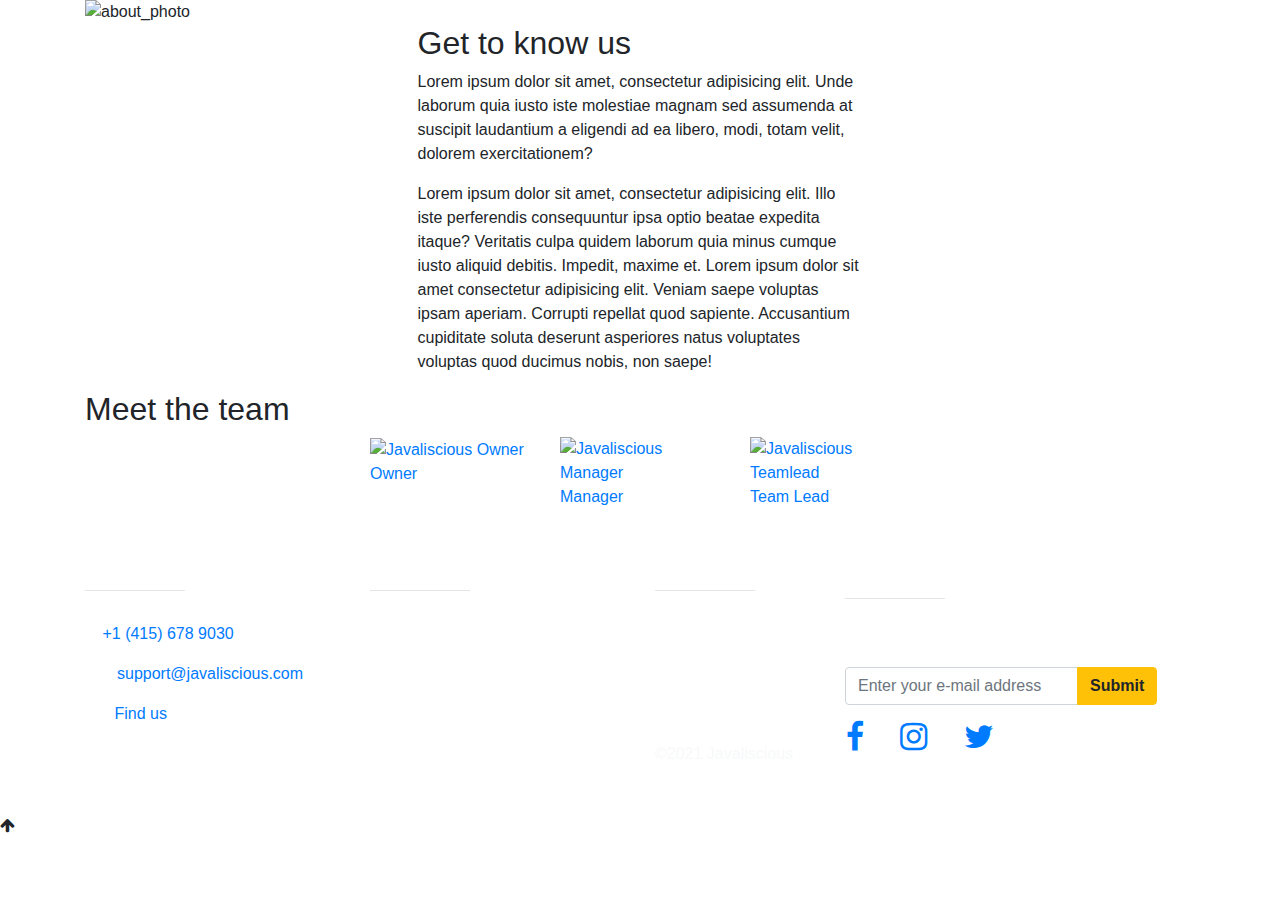
==== about.html @ d175b574 "modified:   about.html" ====
<!DOCTYPE html>
<html lang="en">
<head>
    <meta charset="UTF-8">
    <meta name="viewport" content="width=device-width, initial-scale=1.0">
    <title>About Javaliscious</title>
    <meta name="description" content="About page of Javaliscious website">
    <link rel="stylesheet" href="https://cdnjs.cloudflare.com/ajax/libs/font-awesome/4.7.0/css/font-awesome.min.css">
<!--<script src="https://stackpath.bootstrapcdn.com/bootstrap/4.1.3/css/bootstrap.min.css"></script> -->
    <script src="https://code.jquery.com/jquery-3.3.1.slim.min.js"></script>
    <script src="https://cdnjs.cloudflare.com/ajax/libs/popper.js/1.14.3/umd/popper.min.js"></script>
    <script src="https://code.jquery.com/jquery-3.6.0.min.js"></script>
    <script src="https://stackpath.bootstrapcdn.com/bootstrap/4.1.3/js/bootstrap.min.js"></script>
    <!-- Bootstrap CSS -->
    <link rel="stylesheet" href="https://stackpath.bootstrapcdn.com/bootstrap/4.3.1/css/bootstrap.min.css" integrity="sha384-ggOyR0iXCbMQv3Xipma34MD+dH/1fQ784/j6cY/iJTQUOhcWr7x9JvoRxT2MZw1T" crossorigin="anonymous">
    <link rel="stylesheet" href="css/style1.css">
    <link rel="stylesheet" href="css/about.css">
    <script src="js/top_nav_bar.js"></script>



</head>
<body>
    <div class="menu_nav" id="menu_nav">
        <script>
            document.getElementById("menu_nav").innerHTML += top_nav('about');
        </script>
    </div>

      <section class="about">
        <div class="max-width">      
            <div class="container">
                <div class="row justify-content-md-center">
                    <div class="col-12">
                        <img class="img-fluid about-image mx-auto d-block" src="images/about.jpg" alt='about_photo'>  
                    </div>
                <div class="about-text col-5 mx-auto">
                    <h2>Get to know us</h2>
                    <p>Lorem ipsum dolor sit amet, consectetur adipisicing elit. Unde laborum quia iusto iste molestiae magnam sed assumenda at suscipit laudantium a eligendi ad ea libero, modi, totam velit, dolorem exercitationem?</p>
                    <p>Lorem ipsum dolor sit amet, consectetur adipisicing elit. Illo iste perferendis consequuntur ipsa optio beatae expedita itaque? Veritatis culpa quidem laborum quia minus cumque iusto aliquid debitis. Impedit, maxime et. Lorem ipsum dolor sit amet consectetur adipisicing elit. Veniam saepe voluptas ipsam aperiam. Corrupti repellat quod sapiente. Accusantium cupiditate soluta deserunt asperiores natus voluptates voluptas quod ducimus nobis, non saepe!</p>   
                </div>
                <div class="col-12 team">
                    <h2>Meet the team</h2>
                </div>
                <!-- <div class="photo-team"> -->
                <div class="col-md-2 photo-team">
                    <div class="thumbnail">
                      <a href="images/owner.jpg" target="_blank">
                        <img src="images/owner.jpg" alt="Javaliscious Owner" style="width:100%">
                        <div class="caption custom-caption">
                          <p>Owner</p>
                        </div>
                      </a>
                    </div>
                  </div>
                  <div class="col-md-2 photo-team">
                    <div class="thumbnail">
                      <a href="images/manager.jpg" target="_blank">
                        <img src="images/manager.jpg" alt="Javaliscious Manager" style="width:100%">
                        <div class="caption custom-caption">
                          <p>Manager</p>
                        </div>
                      </a>
                    </div>
                  </div>
                  <div class="col-md-2 photo-team">
                    <div class="thumbnail">
                      <a href="images/teamlead.jpg" target="_blank">
                        <img src="images/teamlead.jpg" alt="Javaliscious Teamlead" style="width:100%">
                        <div class="caption custom-caption">
                          <p>Team Lead</p>
                        </div>
                      </a>
                    </div>
                  </div>
                <!-- </div> -->

                </div>
            </div>
        </div>
    </section>
    
    
    <footer class="footer">
      <div class="container">
          <div class="row ">         
              
              <div class="col-lg-3 col-md-6 mb-4 mb-md-0 text-white text-center text-md-left">
                  <div class="py-2 my-2">
                      <div>
                          <h3 class="my-2 text-white">Contact Us</h3>
                          <hr class="teal accent-3 mb-4 mt-0 d-inline-block mx-auto" style="width: 100px;">

                          <p><i class="fa fa-phone " aria-hidden="true"></i> 
                              <a href="tel:+1415-678-9030">+1 (415) 678 9030</a></p>
                          
                          <p><i class="fa fa-envelope  mx-2"></i><a href="mailto:support@javaliscious.com">support@javaliscious.com</a></p>
                      
                          <p class="text-white"> <i class="fa fa-map-marker mx-2 "></i>
                              <a href="https://www.google.com/maps/place/CCSF+Cafeteria/@37.7241004,-122.4531143,17z/data=!3m1!4b1!4m5!3m4!1s0x808f7c2b359aab41:0x12f64060eb1c664a!8m2!3d37.7240962!4d-122.4509256" target="_blank">Find us</a>
                          </p>
                      </div> 
                  </div>  
              </div>
              <div class="col-lg-3 col-md-6 mb-4 mb-md-0 text-white text-center text-md-left">
                  <div class="py-2 my-2">
                      <div>
                          <h3 class="my-2 text-white">Customer Service</h3>
                          <hr class="teal accent-3 mb-4 mt-0 d-inline-block mx-auto" style="width: 100px;">
                          <p>
                              <!-- <a href="#" target="_blank" class="text-white">Contact Us</a><br> -->
                              <a href="#" target="_blank" class="text-white">Ordering & Payment</a><br>
                              <a href="#" target="_blank" class="text-white">Shipping</a><br>
                              <a href="#" target="_blank" class="text-white">Returns</a><br>
                              <a href="#" target="_blank" class="text-white">FAQ</a><br>
                              </p> 
                      </div>  
                  </div>  
              </div>

              <div class="col-lg-2 col-md-6 mb-4 mb-md-0 text-white text-center text-md-left">
                  <div class="py-2 my-2">
                      <div>
                          <h3 class="my-2 text-white">Information</h3>
                          <hr class="teal accent-3 mb-4 mt-0 d-inline-block mx-auto" style="width: 100px;">
                          <p class="footer-links">
                              <a class="text-white" href="#">Work With Us</a>
                              |<br>
                              <a class="text-white" href="#">Privacy Policy</a>
                              |<br>
                              <a class="text-white" href="#">Terms & Conditions </a>
                              |<br>
                              <a class="text-white" href="#"> Press Enquiries </a>
                              |<br>
                          </p>
                          
                          <p class="text-light py-2 mb-4">&copy;2021 Javaliscious</p>
                      </div>  
                  </div>  
              </div>

              <div class="col-lg-4 col-md-5 mb-4 mb-md-0 text-white my-2 text-center text-md-left ">
                  <h3 class="my-2 py-2 text-white">Subscribe to <span class="mx-2 font-italic text-yellow ">Javaliscious</span></h3> 
                  <hr class="teal accent-3 mb-4 mt-0 d-inline-block mx-auto" style="width: 100px;">
                  <h4>via Email</h4>
                  <div>
                          <div class="row">
                              <div class="col-auto">
                                  <div class="input-group-md input-group mb-3 "><input type="text" class="form-control" placeholder="Enter your e-mail address" aria-label="Recipient's username" aria-describedby="button-addon2">
                                      <div class="input-group-append"><button class="btn btn-warning btn-yellow" type="button" id="button-addon2"> <b>Submit</b></button></div>
                                  </div>
                              </div>
                              <div>
          
                                  <a href="https://www.facebook.com/" target="_blank"><i class="fa fa-facebook fa-2x text-yellow mx-3"></i></a>
                                  <a href="https://www.instagram.com/" target="_blank"><i class="fa fa-instagram fa-2x text-yellow mx-3"></i></a>
                                  <a href="https://twitter.com/" target="_blank"><i class="fa fa-twitter fa-2x text-yellow mx-3"></i></a>
                              </div>
                      </div>
                  </div>
              </div>
          </div>  
      </div>

  </footer>
    <div id='toTop'><i class="fa fa-arrow-up" aria-hidden="true"></i></div>
    <script src="js/script.js"></script>
    
</body>
</html>
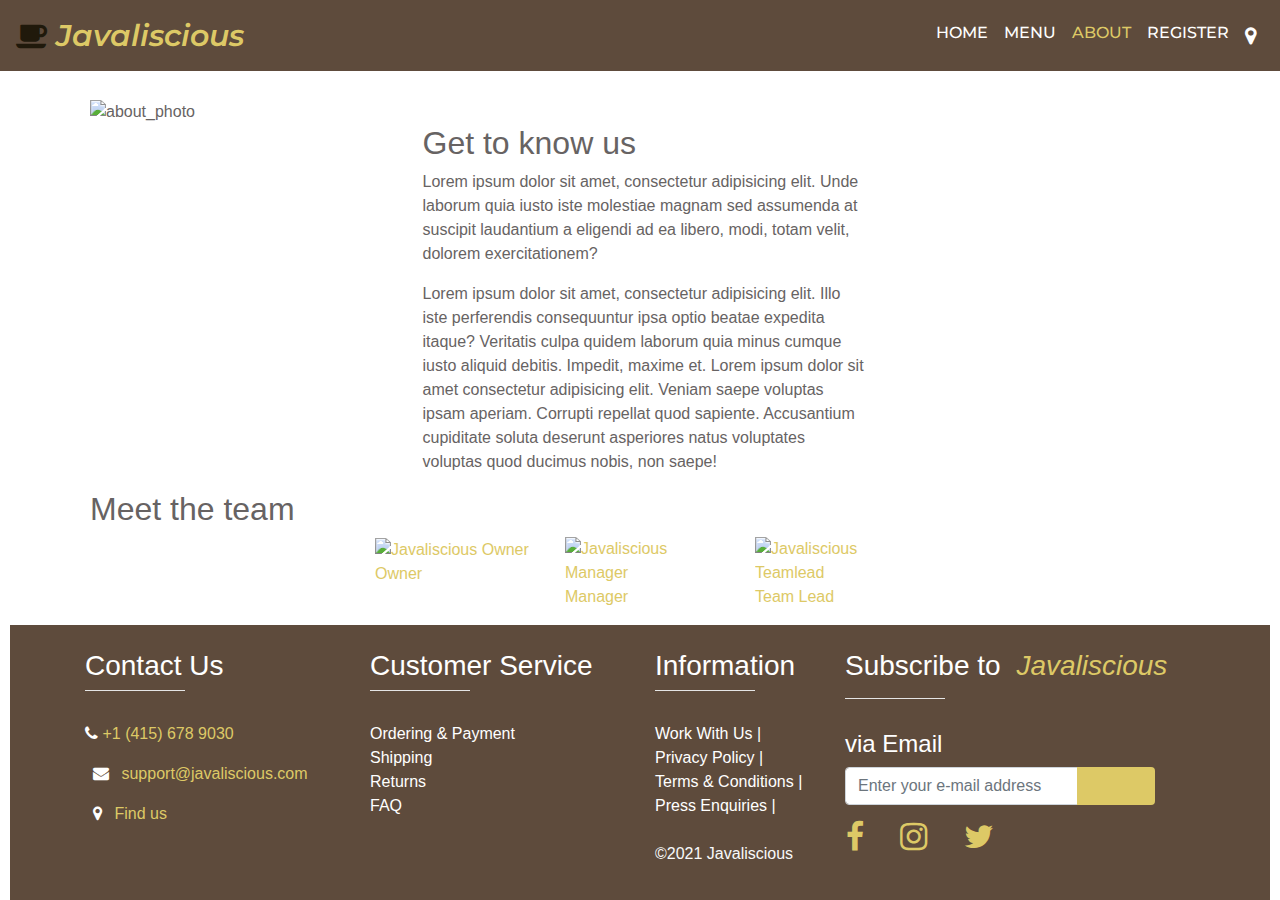
==== commit d01f2864: "modified:   about.html 	new file:   css/register.css 	modified:   css/style1.css 	modified:   index." ====
--- a/about.html
+++ b/about.html
@@ -1,12 +1,13 @@
 <!DOCTYPE html>
 <html lang="en">
+
 <head>
     <meta charset="UTF-8">
     <meta name="viewport" content="width=device-width, initial-scale=1.0">
     <title>About Javaliscious</title>
     <meta name="description" content="About page of Javaliscious website">
     <link rel="stylesheet" href="https://cdnjs.cloudflare.com/ajax/libs/font-awesome/4.7.0/css/font-awesome.min.css">
-<!--<script src="https://stackpath.bootstrapcdn.com/bootstrap/4.1.3/css/bootstrap.min.css"></script> -->
+    <!--<script src="https://stackpath.bootstrapcdn.com/bootstrap/4.1.3/css/bootstrap.min.css"></script> -->
     <script src="https://code.jquery.com/jquery-3.3.1.slim.min.js"></script>
     <script src="https://cdnjs.cloudflare.com/ajax/libs/popper.js/1.14.3/umd/popper.min.js"></script>
     <script src="https://code.jquery.com/jquery-3.6.0.min.js"></script>
@@ -16,155 +17,80 @@
     <link rel="stylesheet" href="css/style1.css">
     <link rel="stylesheet" href="css/about.css">
     <script src="js/top_nav_bar.js"></script>
-
+    <script src="js/footer.js"></script>
 
 
 </head>
+
 <body>
     <div class="menu_nav" id="menu_nav">
         <script>
             document.getElementById("menu_nav").innerHTML += top_nav('about');
         </script>
     </div>
+    <div class="scroll_page_div" id="scroll_page_div">
+        <section class="about">
+            <div class="max-width">
+                <div class="container">
+                    <div class="row justify-content-md-center">
+                        <div class="col-12">
+                            <img class="img-fluid about-image mx-auto d-block" src="images/about.jpg" alt='about_photo'>
+                        </div>
+                        <div class="about-text col-5 mx-auto">
+                            <h2>Get to know us</h2>
+                            <p>Lorem ipsum dolor sit amet, consectetur adipisicing elit. Unde laborum quia iusto iste molestiae magnam sed assumenda at suscipit laudantium a eligendi ad ea libero, modi, totam velit, dolorem exercitationem?</p>
+                            <p>Lorem ipsum dolor sit amet, consectetur adipisicing elit. Illo iste perferendis consequuntur ipsa optio beatae expedita itaque? Veritatis culpa quidem laborum quia minus cumque iusto aliquid debitis. Impedit, maxime et. Lorem ipsum dolor sit amet consectetur adipisicing elit. Veniam saepe voluptas ipsam aperiam. Corrupti repellat quod sapiente. Accusantium cupiditate soluta deserunt asperiores natus voluptates voluptas quod ducimus nobis, non saepe!</p>
+                        </div>
+                        <div class="col-12 team">
+                            <h2>Meet the team</h2>
+                        </div>
+                        <!-- <div class="photo-team"> -->
+                        <div class="col-md-2 photo-team">
+                            <div class="thumbnail">
+                                <a href="images/owner.jpg" target="_blank">
+                                    <img src="images/owner.jpg" alt="Javaliscious Owner" style="width:100%">
+                                    <div class="caption custom-caption">
+                                        <p>Owner</p>
+                                    </div>
+                                </a>
+                            </div>
+                        </div>
+                        <div class="col-md-2 photo-team">
+                            <div class="thumbnail">
+                                <a href="images/manager.jpg" target="_blank">
+                                    <img src="images/manager.jpg" alt="Javaliscious Manager" style="width:100%">
+                                    <div class="caption custom-caption">
+                                        <p>Manager</p>
+                                    </div>
+                                </a>
+                            </div>
+                        </div>
+                        <div class="col-md-2 photo-team">
+                            <div class="thumbnail">
+                                <a href="images/teamlead.jpg" target="_blank">
+                                    <img src="images/teamlead.jpg" alt="Javaliscious Teamlead" style="width:100%">
+                                    <div class="caption custom-caption">
+                                        <p>Team Lead</p>
+                                    </div>
+                                </a>
+                            </div>
+                        </div>
+                        <!-- </div> -->
 
-      <section class="about">
-        <div class="max-width">      
-            <div class="container">
-                <div class="row justify-content-md-center">
-                    <div class="col-12">
-                        <img class="img-fluid about-image mx-auto d-block" src="images/about.jpg" alt='about_photo'>  
                     </div>
-                <div class="about-text col-5 mx-auto">
-                    <h2>Get to know us</h2>
-                    <p>Lorem ipsum dolor sit amet, consectetur adipisicing elit. Unde laborum quia iusto iste molestiae magnam sed assumenda at suscipit laudantium a eligendi ad ea libero, modi, totam velit, dolorem exercitationem?</p>
-                    <p>Lorem ipsum dolor sit amet, consectetur adipisicing elit. Illo iste perferendis consequuntur ipsa optio beatae expedita itaque? Veritatis culpa quidem laborum quia minus cumque iusto aliquid debitis. Impedit, maxime et. Lorem ipsum dolor sit amet consectetur adipisicing elit. Veniam saepe voluptas ipsam aperiam. Corrupti repellat quod sapiente. Accusantium cupiditate soluta deserunt asperiores natus voluptates voluptas quod ducimus nobis, non saepe!</p>   
-                </div>
-                <div class="col-12 team">
-                    <h2>Meet the team</h2>
-                </div>
-                <!-- <div class="photo-team"> -->
-                <div class="col-md-2 photo-team">
-                    <div class="thumbnail">
-                      <a href="images/owner.jpg" target="_blank">
-                        <img src="images/owner.jpg" alt="Javaliscious Owner" style="width:100%">
-                        <div class="caption custom-caption">
-                          <p>Owner</p>
-                        </div>
-                      </a>
-                    </div>
-                  </div>
-                  <div class="col-md-2 photo-team">
-                    <div class="thumbnail">
-                      <a href="images/manager.jpg" target="_blank">
-                        <img src="images/manager.jpg" alt="Javaliscious Manager" style="width:100%">
-                        <div class="caption custom-caption">
-                          <p>Manager</p>
-                        </div>
-                      </a>
-                    </div>
-                  </div>
-                  <div class="col-md-2 photo-team">
-                    <div class="thumbnail">
-                      <a href="images/teamlead.jpg" target="_blank">
-                        <img src="images/teamlead.jpg" alt="Javaliscious Teamlead" style="width:100%">
-                        <div class="caption custom-caption">
-                          <p>Team Lead</p>
-                        </div>
-                      </a>
-                    </div>
-                  </div>
-                <!-- </div> -->
-
                 </div>
             </div>
-        </div>
-    </section>
-    
-    
-    <footer class="footer">
-      <div class="container">
-          <div class="row ">         
-              
-              <div class="col-lg-3 col-md-6 mb-4 mb-md-0 text-white text-center text-md-left">
-                  <div class="py-2 my-2">
-                      <div>
-                          <h3 class="my-2 text-white">Contact Us</h3>
-                          <hr class="teal accent-3 mb-4 mt-0 d-inline-block mx-auto" style="width: 100px;">
+        </section>
 
-                          <p><i class="fa fa-phone " aria-hidden="true"></i> 
-                              <a href="tel:+1415-678-9030">+1 (415) 678 9030</a></p>
-                          
-                          <p><i class="fa fa-envelope  mx-2"></i><a href="mailto:support@javaliscious.com">support@javaliscious.com</a></p>
-                      
-                          <p class="text-white"> <i class="fa fa-map-marker mx-2 "></i>
-                              <a href="https://www.google.com/maps/place/CCSF+Cafeteria/@37.7241004,-122.4531143,17z/data=!3m1!4b1!4m5!3m4!1s0x808f7c2b359aab41:0x12f64060eb1c664a!8m2!3d37.7240962!4d-122.4509256" target="_blank">Find us</a>
-                          </p>
-                      </div> 
-                  </div>  
-              </div>
-              <div class="col-lg-3 col-md-6 mb-4 mb-md-0 text-white text-center text-md-left">
-                  <div class="py-2 my-2">
-                      <div>
-                          <h3 class="my-2 text-white">Customer Service</h3>
-                          <hr class="teal accent-3 mb-4 mt-0 d-inline-block mx-auto" style="width: 100px;">
-                          <p>
-                              <!-- <a href="#" target="_blank" class="text-white">Contact Us</a><br> -->
-                              <a href="#" target="_blank" class="text-white">Ordering & Payment</a><br>
-                              <a href="#" target="_blank" class="text-white">Shipping</a><br>
-                              <a href="#" target="_blank" class="text-white">Returns</a><br>
-                              <a href="#" target="_blank" class="text-white">FAQ</a><br>
-                              </p> 
-                      </div>  
-                  </div>  
-              </div>
 
-              <div class="col-lg-2 col-md-6 mb-4 mb-md-0 text-white text-center text-md-left">
-                  <div class="py-2 my-2">
-                      <div>
-                          <h3 class="my-2 text-white">Information</h3>
-                          <hr class="teal accent-3 mb-4 mt-0 d-inline-block mx-auto" style="width: 100px;">
-                          <p class="footer-links">
-                              <a class="text-white" href="#">Work With Us</a>
-                              |<br>
-                              <a class="text-white" href="#">Privacy Policy</a>
-                              |<br>
-                              <a class="text-white" href="#">Terms & Conditions </a>
-                              |<br>
-                              <a class="text-white" href="#"> Press Enquiries </a>
-                              |<br>
-                          </p>
-                          
-                          <p class="text-light py-2 mb-4">&copy;2021 Javaliscious</p>
-                      </div>  
-                  </div>  
-              </div>
+        <footer class="footer" id="about_footer">
+            <script>
+                document.getElementById("about_footer").innerHTML += insert_footer();
+            </script>
+        </footer>
+        <div id='toTop'><i class="fa fa-arrow-up" aria-hidden="false"></i></div>
+        <script src="js/script.js"></script>
+    </div>
+</body>
 
-              <div class="col-lg-4 col-md-5 mb-4 mb-md-0 text-white my-2 text-center text-md-left ">
-                  <h3 class="my-2 py-2 text-white">Subscribe to <span class="mx-2 font-italic text-yellow ">Javaliscious</span></h3> 
-                  <hr class="teal accent-3 mb-4 mt-0 d-inline-block mx-auto" style="width: 100px;">
-                  <h4>via Email</h4>
-                  <div>
-                          <div class="row">
-                              <div class="col-auto">
-                                  <div class="input-group-md input-group mb-3 "><input type="text" class="form-control" placeholder="Enter your e-mail address" aria-label="Recipient's username" aria-describedby="button-addon2">
-                                      <div class="input-group-append"><button class="btn btn-warning btn-yellow" type="button" id="button-addon2"> <b>Submit</b></button></div>
-                                  </div>
-                              </div>
-                              <div>
-          
-                                  <a href="https://www.facebook.com/" target="_blank"><i class="fa fa-facebook fa-2x text-yellow mx-3"></i></a>
-                                  <a href="https://www.instagram.com/" target="_blank"><i class="fa fa-instagram fa-2x text-yellow mx-3"></i></a>
-                                  <a href="https://twitter.com/" target="_blank"><i class="fa fa-twitter fa-2x text-yellow mx-3"></i></a>
-                              </div>
-                      </div>
-                  </div>
-              </div>
-          </div>  
-      </div>
-
-  </footer>
-    <div id='toTop'><i class="fa fa-arrow-up" aria-hidden="true"></i></div>
-    <script src="js/script.js"></script>
-    
-</body>
 </html>
--- a/css/style1.css
+++ b/css/style1.css
@@ -0,0 +1,553 @@
+
+@import 'https://fonts.googleapis.com/css?family=Montserrat|Open+Sans';
+/* @import url('https://fonts.googleapis.com/css2?family=Kiwi+Maru&display=swap'); */
+
+body{
+    color:  #676363;
+    padding-top: 70px; 
+    overflow-y: hidden;
+}
+
+.my-dark{
+    color: rgb(32, 25, 11);
+}
+
+.bg-nav {
+  background-color: #5E4B3C;
+  font-family: 'Montserrat', sans-serif;  
+}
+
+.bg-center{
+  text-align: center;  
+  font-family: 'Montserrat', sans-serif;
+}
+
+.logo{
+    color: #fff;
+    font-weight: 600;
+    font-size: 30px;
+}
+
+.nav-item-modified{
+    font-size: 20px;
+    font-weight: 600;
+}
+
+.nav-link-custom{
+    color: white !important;
+    font-family: 'Montserrat', sans-serif;
+    font-weight: 500;
+}
+
+.custom-hover a:hover{
+    color: rgb(24, 21, 17) !important;
+    font-weight: bold;
+}
+
+.active-custom a{
+    color: #DDC966 !important;
+}
+
+.active-custom-blue a{
+    /* color: #58B8D9 !important; */
+    font-weight: bold;
+}
+.location .cart{
+    font-size: 25px;
+}
+.max-width{
+
+    max-width: 1300px;
+    /* padding: 0 40px; */
+    margin: auto;
+    padding-left: 10px;
+}
+
+.text{
+
+    padding: 5px 5px 2px 8px;
+    color: #676363;
+    background-color:#FFFCF8;
+    font-size: 18px;
+
+}
+.home{
+
+    display: flex;
+    align-items: center;
+    margin-left: auto;
+    margin-bottom: 50px;
+    color: rgb(32, 25, 11);
+}
+
+.scroll_page_div {
+
+
+    overflow-y: auto;
+    position: absolute;
+    top: 10%;
+    left: 0;
+    right: 0;
+    bottom: 0;
+
+    width: 100%;
+    float: left;
+    padding: 10px;
+
+}
+
+
+
+
+.homeImage{
+    margin-top: 10px;
+    margin-bottom: 20px;
+    margin-left: 10px;
+    width: 90%;
+}
+
+/* .order-button{
+    color: #fff;
+    background-color: #5E4B3C;
+    padding: 8px;
+    margin: 0 60px 20px 60px ;
+    font-size: 25px;
+    display: flex;
+    justify-content: center;
+    align-items: center;
+} */
+.home .max-width .order-button a {
+    text-decoration: none;
+    color: #fff;
+}
+.home .max-width .order-button a:hover {
+    text-decoration: none;
+    color: #DDC966;
+    cursor: pointer;
+
+}
+
+.hours{
+    text-align: center;  
+    margin-top: 20px;
+}
+
+.bold{
+    font-size: 20px;
+    font-weight: bold;
+}
+
+/* Specials content styling */
+
+.specials{
+    overflow: auto;
+    align-items: center;
+    color: rgb(32, 25, 11);
+    margin-bottom: 20px;
+}
+
+.specials h2{
+    text-align: center;
+    margin-bottom: 20px;
+}
+
+
+.specials .specials-content{
+    display: flex;
+    justify-content: center;
+    flex-wrap: wrap;
+    align-items: center;
+    margin: auto;
+    justify-content: space-between;
+}
+.specials .max-width{
+    margin-left: 40px;
+    margin-right: 40px;
+    margin-bottom: 20px;
+}
+
+.specials .specials-content .specials-card{
+    
+    width: calc(33% - 10px);
+    text-align: center;
+    cursor: pointer;
+    padding: 10px 20px;
+    border-radius: 6px;
+    transition: all 0.3 ease;
+    background-color:#fffcf8;
+    color: #676363;
+}
+
+.specials .specials-content .specials-card:hover{
+    background-color: #d6cec3;
+    color: #5E4B3C;
+}
+.specials .specials-content .specials-card .box {
+    transition: all 0.3 ease;
+}
+
+.specials .specials-content .specials-card:hover .box{
+    transition: scale(1.05);
+}
+.specials .specials-content .specials-card .text{
+    font-size: 18px;
+}
+
+.events h2{
+    text-align: center;
+    margin-top: 40px;
+    margin-bottom: 20px;
+}
+
+.text{
+    display: flex;
+    justify-content: space-between;
+    font-size: 18px;
+    font-weight: 500;
+}
+
+.footer{
+    background-color: #5E4B3C;
+}
+.custom-links a{
+    text-decoration: none;
+}
+
+a {
+    color: #DDC966;
+    text-decoration: none;
+}
+
+a:hover 
+{
+     color: rgb(32, 25, 11); 
+     text-decoration:none; 
+     cursor:pointer;  
+}
+hr{
+    background-color: white !important;
+}
+.text-blue{
+     color: #58B8D9 !important ;
+ }
+.text-yellow{
+    color: #DDC966 !important;
+}
+
+
+.btn-yellow{
+    background-color: #DDC966  !important;
+}
+
+/* toTop button */
+#toTop {
+    padding: 9px 9px;
+    background-color: #58B8D9;
+    color: #fff;
+    position: fixed;
+    bottom: 10px;
+    right: 25px;
+    display: none; 
+    border-radius: 30px;
+}
+
+
+/* responsive media query start */
+@media (min-width: 991px){
+    .order {
+        border-radius: 5px;
+        margin-left: 50px;
+        margin-right: 30px;
+        background-color: #58B8D9;
+        text-align: center;
+        padding: 8px;
+
+    }
+    .signin, .register {
+    border-radius: 5px;
+    background-color: #DDC966;
+    color: #59372A !important;
+    text-align: center;
+    padding: 8px;
+    margin-right: 7px;
+    }
+
+}
+@media(min-width: 575px){
+    .homeImage{
+        margin-left: 25px;
+    }
+    .order-button{
+        margin: 0 190px 20px 190px ;
+    }
+}
+
+@media (max-width: 947px){
+
+    .specials-card{
+        width: calc(50% - 10px);
+        margin-bottom: 20px;
+    }
+
+    .text{
+        justify-content: space-between;
+        font-size: 18px;
+    }
+}
+
+@media (max-width: 690px){
+    .specials-card{
+        width: 100%;
+    }
+    .text{
+        justify-content: space-between;
+        font-size: 20px;
+    }
+}
+
+
+/* @media (max-width: 425px){
+    .specials .max-width{
+        margin-left: 0px;
+        margin-right: 0px;
+        margin-bottom: 10px;
+    } 
+} */
+
+
+
+
+.card-horizontal {
+    display: flex;
+    flex: 1 1 auto;
+}
+
+
+
+.menu_nav {
+
+    position: absolute;
+    top: 0;
+    left: 0;
+    right: 70%;
+    bottom: 90;
+
+    width: 70%;
+    float: left; 
+    padding: 10px;
+    
+    color: #ddc966;
+    background-color: #5e4b3c;
+
+}
+
+
+.scrollable_menu {
+    overflow-y: auto;
+    position: absolute;
+    top: 10%;
+    left: 0;
+    right: 70%;
+    bottom: 0;
+
+    width: 70%;
+    float: left;
+    padding: 10px;
+
+}
+
+.cart_label {
+
+    position: absolute;
+
+    left: 70%;
+    right: 0%;
+    top: 0%;
+    bottom: 90%;
+
+    width: 30%;
+    float: left;
+    padding: 10px;
+
+    color: #ddc966;
+    background-color: #5e4b3c;
+
+}
+
+.cart_display {
+
+    overflow-y: scroll;
+    position: absolute;
+
+    left: 70%;
+    right: 0%;
+
+    top: 10%;
+    bottom: 22%;
+    
+    width: 30%;
+    float: left;
+    padding: 10px;
+
+}
+
+.total_display {
+
+    position: absolute;
+    top: 78%;
+    left: 70%;
+    right: 0%;
+    bottom: 6.5%;
+
+    width: 30%;
+    float: left;
+    padding: 10px;
+    color: white;
+    background-color: #5e4b3c;
+
+}
+
+.checkout_div {
+
+    position: absolute;
+    top: 93.5%;
+    left: 70%;
+    right: 0%;
+    bottom: 0%;
+    padding:5px;
+    width: 30%;
+    float: left;
+    vertical-align: middle;		
+    text-align:center;
+
+}
+
+.checkout_button {
+
+color:white;
+background-color: black;
+height: 2em;
+width: 100%;
+padding: 0pt;
+
+border-radius: 12px;
+}
+
+.menu_scroll_button {
+
+color:white;
+background-color: black;
+height: 2em;
+width: 16%;
+padding: 0pt;
+
+border-radius: 12px;
+
+}
+
+.divider{
+    width:5px;
+    height:auto;
+    display:inline-block;
+}
+
+
+.checkout_button:hover {
+
+color:black;
+
+}
+
+
+.order_button {
+
+    float: right;
+
+}
+
+.btn {
+
+    border: none;
+    color: #ddc966;
+    background-color: #5e4b3c;
+
+}
+
+.btn:hover {
+
+    color: white;
+    background-color: #ddc966;
+
+}
+
+button {
+
+    border: none;
+    color: #ddc966;
+    background-color: #5e4b3c;
+
+}
+
+button:hover {
+
+    color: white;
+    background-color: #ddc966;
+
+}
+
+/* .card-body.item {
+
+  margin-left: 1em;
+  padding: 1em;
+  font-size: 1em;
+
+}
+
+.card-header { 
+
+padding:0;
+
+} 
+
+.btn { 
+
+  font-size: 0.5em;
+}*/
+
+* {
+    box-sizing: border-box;
+}
+
+/* Create two equal columns that floats next to each other */
+.columnA {
+    float: left;
+    width: 60%;
+    padding: 10px;
+}
+
+.columnB {
+    float: right;
+    width: 40%;
+    padding: 10px;
+    text-align: right;
+
+}
+
+/* Clear floats after the columns */
+.row:after {
+    content: "";
+    display: table;
+    clear: both;
+}
+
+
+.order_table {
+
+    width: 100%;
+    border-collapse: separate;
+    border-spacing: 3px;
+
+}
+
+
+
